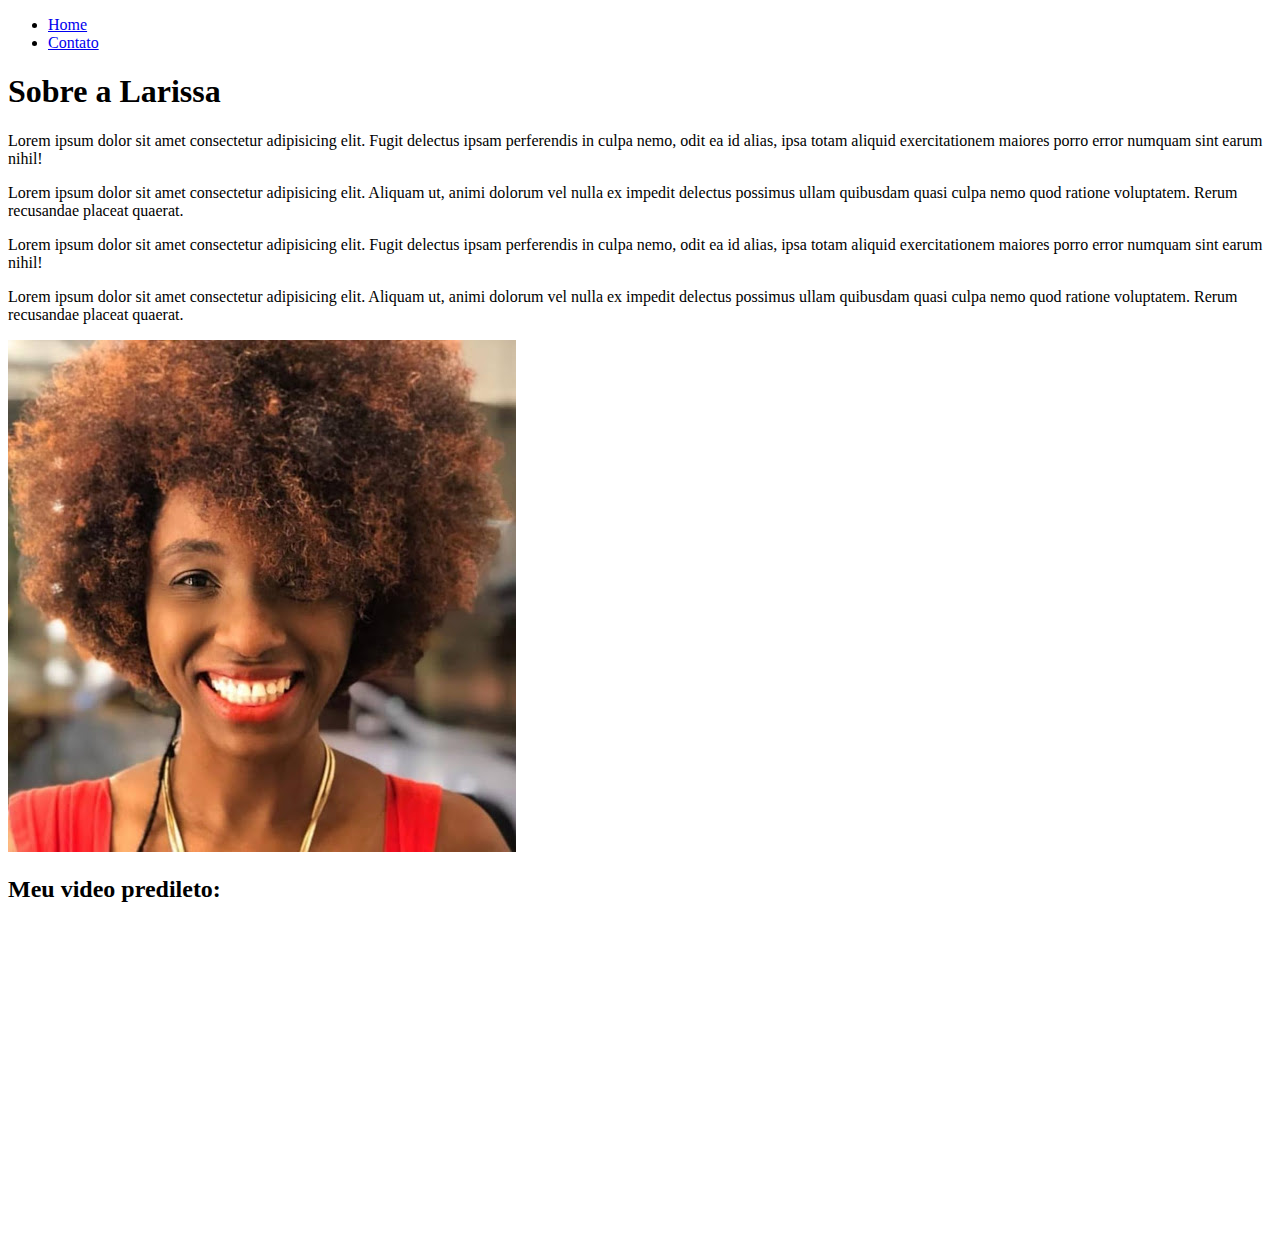
==== index.html @ 178fd973 "Front" ====
<!DOCTYPE html>
<html lang="en">
<head>
    <meta charset="UTF-8">
    <meta name="viewport" content="width=device-width, initial-scale=1.0">
    <title>Meu Perfil</title>
</head>
<body>
    <ul>
        <li>
            <a href="index.html"> Home </a>
        </li>

        <li>
            <a href="contato.html"> Contato </a>
        </li>
        
    </ul>

    <h1>Sobre a Larissa</h1>

    <p>
        Lorem ipsum dolor sit amet consectetur adipisicing elit.
        Fugit delectus ipsam perferendis in culpa nemo, odit ea id alias,
        ipsa totam aliquid exercitationem maiores porro error numquam sint earum nihil!
    </p>

    <p> Lorem ipsum dolor sit amet consectetur adipisicing elit. 
        Aliquam ut, animi dolorum vel nulla ex impedit delectus possimus 
        ullam quibusdam quasi culpa nemo quod ratione voluptatem.
        Rerum recusandae placeat quaerat.
    </p>
    
    <p>
        Lorem ipsum dolor sit amet consectetur adipisicing elit.
        Fugit delectus ipsam perferendis in culpa nemo, odit ea id alias,
        ipsa totam aliquid exercitationem maiores porro error numquam sint earum nihil!
    </p>
    
    <p> Lorem ipsum dolor sit amet consectetur adipisicing elit. 
        Aliquam ut, animi dolorum vel nulla ex impedit delectus possimus 
        ullam quibusdam quasi culpa nemo quod ratione voluptatem.
        Rerum recusandae placeat quaerat.
    </p>

    <img src="assets/img/foto.jpg" alt="Foto do criador desse conteudo">

    <h2>Meu video predileto:</h2>

    <iframe 
    width="560" 
    height="315" 
    src="https://www.youtube.com/embed/N3VQh7Q7N9M" 
    frameborder="0" 
    allow="accelerometer; autoplay; clipboard-write; 
    encrypted-media; gyroscope; picture-in-picture" 
    allowfullscreen>
    </iframe>
   
    
</body>
</html>
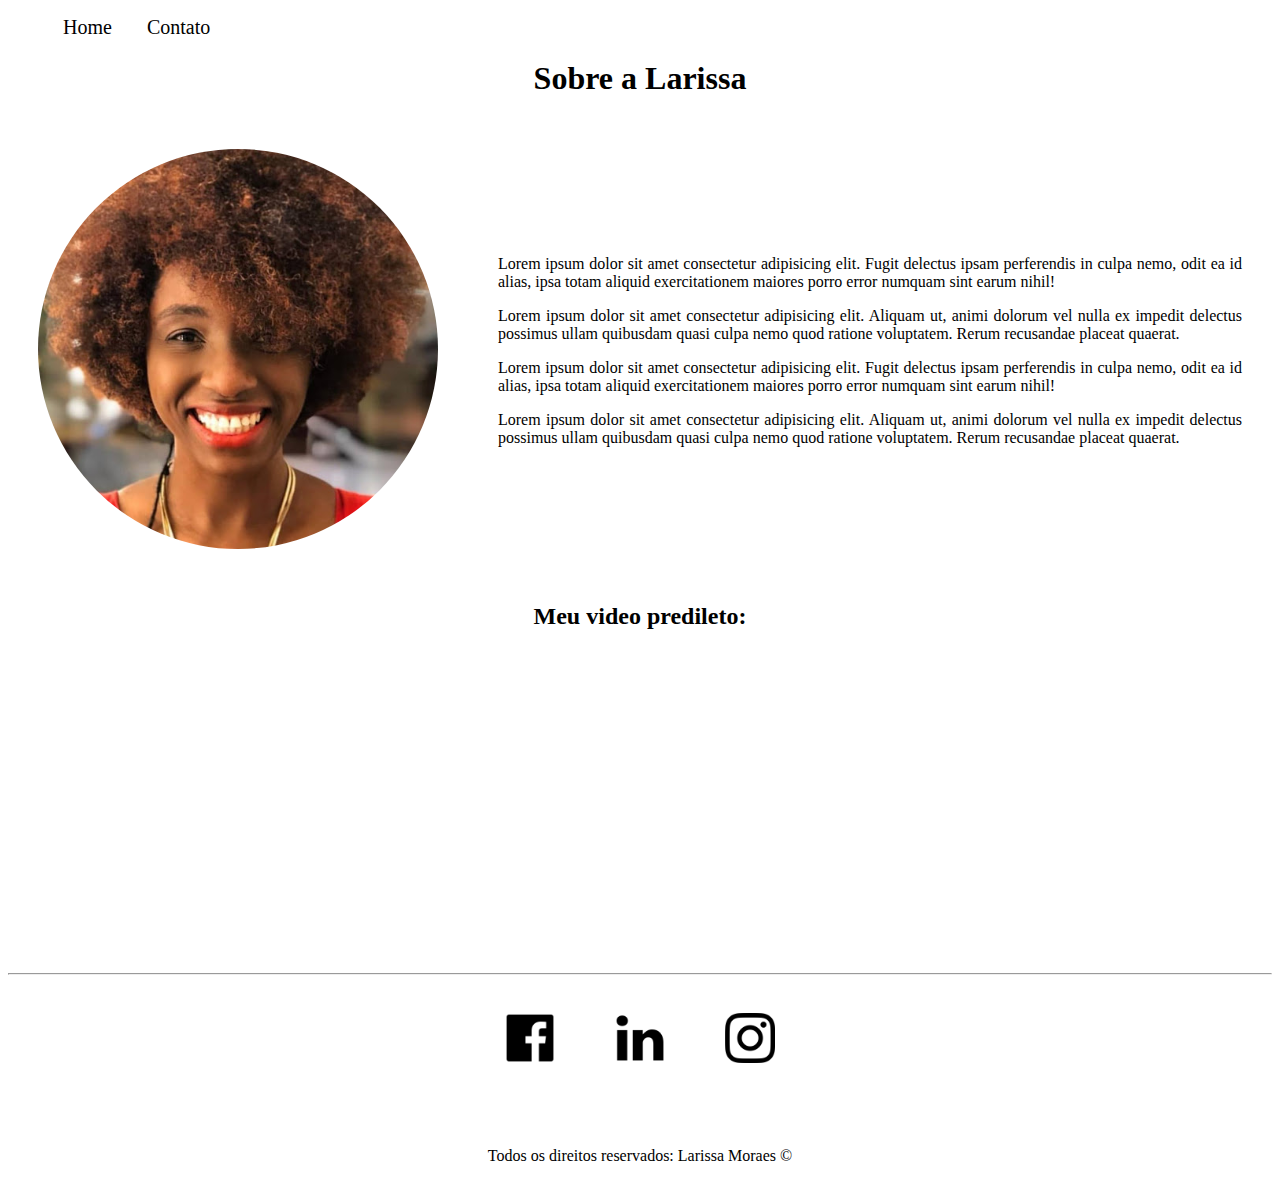
==== commit 79833fd8: "Implementação de todo estilo do site, utilizando CSS puro" ====
--- a/index.html
+++ b/index.html
@@ -4,9 +4,10 @@
     <meta charset="UTF-8">
     <meta name="viewport" content="width=device-width, initial-scale=1.0">
     <title>Meu Perfil</title>
+    <link rel="stylesheet" href="assets/css/style.css">
 </head>
 <body>
-    <ul>
+    <ul id="menu">
         <li>
             <a href="index.html"> Home </a>
         </li>
@@ -17,45 +18,82 @@
         
     </ul>
 
-    <h1>Sobre a Larissa</h1>
+    <h1 class="center">Sobre a Larissa</h1>
+    <div class="container">
 
-    <p>
-        Lorem ipsum dolor sit amet consectetur adipisicing elit.
-        Fugit delectus ipsam perferendis in culpa nemo, odit ea id alias,
-        ipsa totam aliquid exercitationem maiores porro error numquam sint earum nihil!
-    </p>
+        <div>
+            <img class="br-50 wh-500 p-30" src="assets/img/foto.jpg" alt="Foto do criador desse conteudo">
+        </div>
 
-    <p> Lorem ipsum dolor sit amet consectetur adipisicing elit. 
-        Aliquam ut, animi dolorum vel nulla ex impedit delectus possimus 
-        ullam quibusdam quasi culpa nemo quod ratione voluptatem.
-        Rerum recusandae placeat quaerat.
-    </p>
+        <div class="p-30">
+            <p class="justify">
+                Lorem ipsum dolor sit amet consectetur adipisicing elit.
+                Fugit delectus ipsam perferendis in culpa nemo, odit ea id alias,
+                ipsa totam aliquid exercitationem maiores porro error numquam sint earum nihil!
+            </p>
+        
+            <p class="justify"> 
+                Lorem ipsum dolor sit amet consectetur adipisicing elit. 
+                Aliquam ut, animi dolorum vel nulla ex impedit delectus possimus 
+                ullam quibusdam quasi culpa nemo quod ratione voluptatem.
+                Rerum recusandae placeat quaerat.
+            </p>
+            
+            <p class="justify">
+                Lorem ipsum dolor sit amet consectetur adipisicing elit.
+                Fugit delectus ipsam perferendis in culpa nemo, odit ea id alias,
+                ipsa totam aliquid exercitationem maiores porro error numquam sint earum nihil!
+            </p>
+            
+            <p class="justify"> 
+                Lorem ipsum dolor sit amet consectetur adipisicing elit. 
+                Aliquam ut, animi dolorum vel nulla ex impedit delectus possimus 
+                ullam quibusdam quasi culpa nemo quod ratione voluptatem.
+                Rerum recusandae placeat quaerat.
+            </p>
+        </div>
+
+    </div>
+
+    <h2 class="center">Meu video predileto:</h2>
+
+    <div class="container">
+        <iframe 
+        width="560" 
+        height="315" 
+        src="https://www.youtube.com/embed/N3VQh7Q7N9M" 
+        frameborder="0" 
+        allow="accelerometer; autoplay; clipboard-write; 
+        encrypted-media; gyroscope; picture-in-picture" 
+        allowfullscreen>
+        </iframe>
+    </div>
+     <hr>
+    <footer>
+
+        <div class="container mb-50">
+            <a href="https://pt-br.facebook.com/" target="_blank">
+                <img class="tm-social p-30" src="assets/img/facebook.png" 
+                alt="Logo do Facebook">
+            </a>
+
+            <a href="https://www.linkedin.com/home" target="_blank">
+                <img class="tm-social p-30" src="assets/img/linkedin.png" 
+                alt="Logo do Linkedin">
+            </a>
+
+            <a href="https://www.instagram.com/?hl=pt-br" target="_blank">
+                <img class="tm-social p-30" src="assets/img/instagram.png" 
+                alt="Logo do Instagram">
+            </a>
     
-    <p>
-        Lorem ipsum dolor sit amet consectetur adipisicing elit.
-        Fugit delectus ipsam perferendis in culpa nemo, odit ea id alias,
-        ipsa totam aliquid exercitationem maiores porro error numquam sint earum nihil!
-    </p>
-    
-    <p> Lorem ipsum dolor sit amet consectetur adipisicing elit. 
-        Aliquam ut, animi dolorum vel nulla ex impedit delectus possimus 
-        ullam quibusdam quasi culpa nemo quod ratione voluptatem.
-        Rerum recusandae placeat quaerat.
-    </p>
+        </div>
 
-    <img src="assets/img/foto.jpg" alt="Foto do criador desse conteudo">
-
-    <h2>Meu video predileto:</h2>
-
-    <iframe 
-    width="560" 
-    height="315" 
-    src="https://www.youtube.com/embed/N3VQh7Q7N9M" 
-    frameborder="0" 
-    allow="accelerometer; autoplay; clipboard-write; 
-    encrypted-media; gyroscope; picture-in-picture" 
-    allowfullscreen>
-    </iframe>
+        <p class="center">
+            Todos os direitos reservados: Larissa Moraes &copy;
+        </p>
+       
+    </footer>
    
     
 </body>
--- a/assets/css/style.css
+++ b/assets/css/style.css
@@ -0,0 +1,59 @@
+/*Estilos da página index.html*/
+.center {
+    text-align: center;
+}
+
+.justify {
+    text-align: justify;
+}
+
+.container {
+    display: flex;
+    flex-flow: row;
+    justify-content: center;
+    align-items: center;
+}
+
+#menu li {
+    display: inline;
+    padding: 15px;
+    text-decoration: none;
+}
+
+#menu li a {
+    text-decoration: none;
+    color: black;
+    font-size: 20px;
+}
+
+#menu li a:hover{
+    color: grey;
+}
+
+.p-30 {
+    padding: 30px;
+}
+
+.br-50 {
+    border-radius: 50%;
+}
+
+.wh-500 {
+    width: 400px;
+    height: 400px;
+}
+
+.tm-social {
+    width: 50px;
+    height: 50px;
+}
+
+.mb-50{
+    margin-bottom: 50px;
+}
+
+.ml-50{
+    margin-left: 50px;
+}
+
+/*Estilos da página contato.html*/ 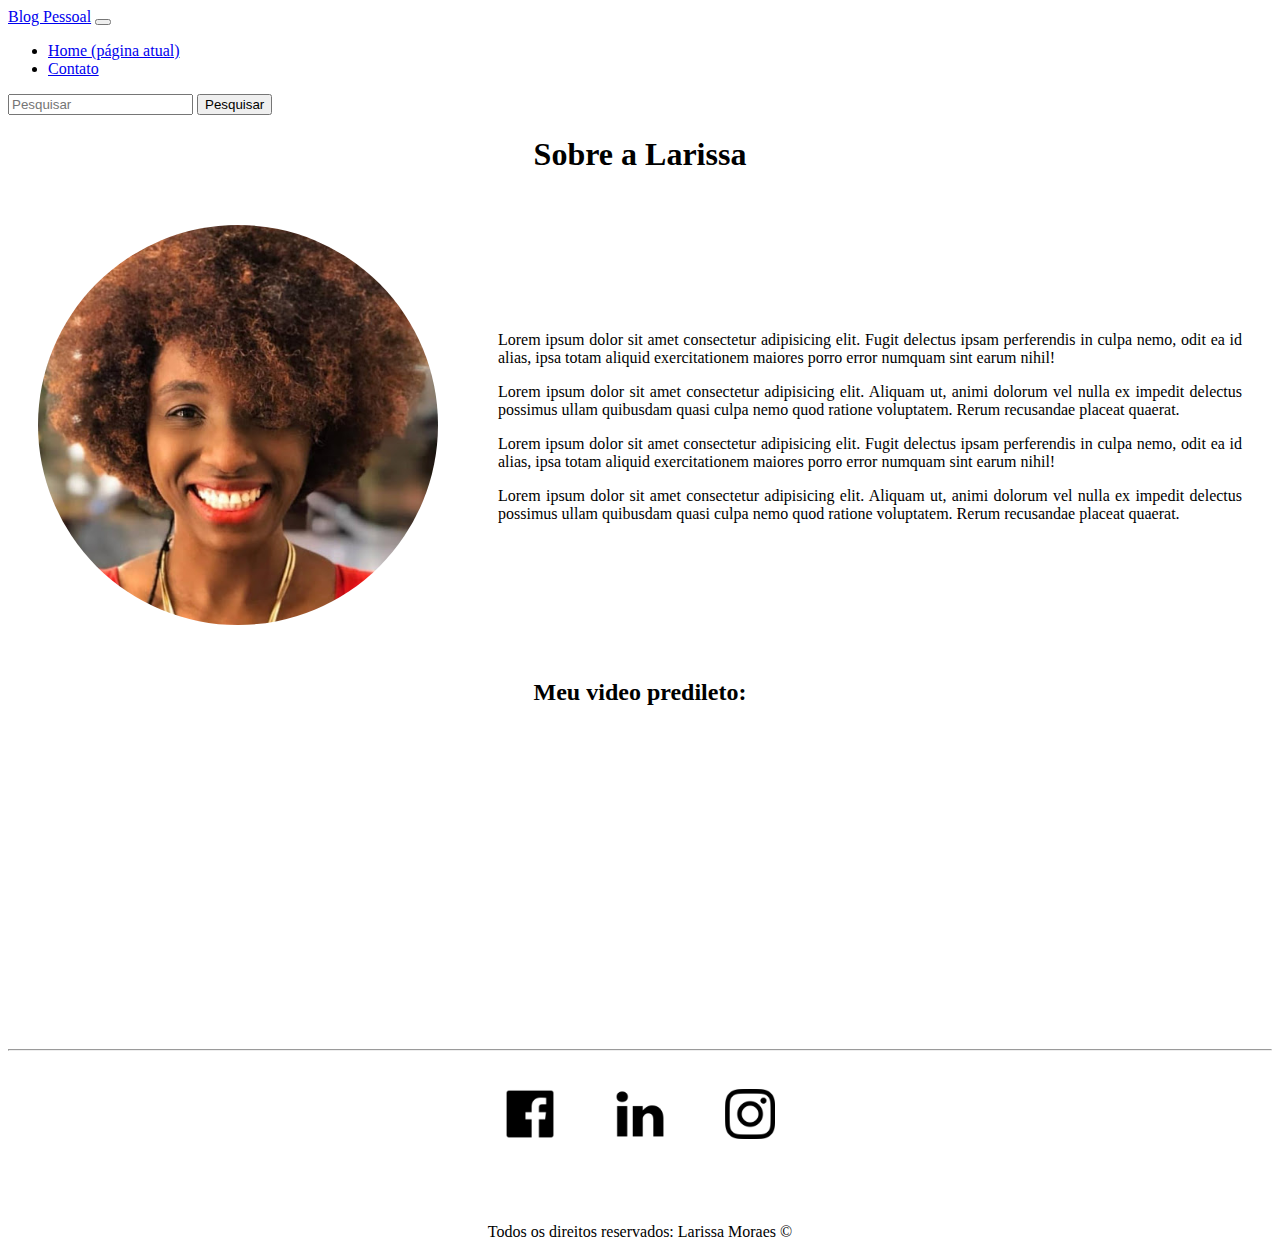
==== commit df193727: "Implemetação de BootStrap" ====
--- a/index.html
+++ b/index.html
@@ -5,18 +5,40 @@
     <meta name="viewport" content="width=device-width, initial-scale=1.0">
     <title>Meu Perfil</title>
     <link rel="stylesheet" href="assets/css/style.css">
+    <link rel="stylesheet" href="https://stackpath.bootstrapcdn.com/bootstrap/4.1.3/css/bootstrap.min.css"
+    integrity="sha384-MCw98/SFnGE8fJT3GXwEOngsV7Zt27NXFoaoApmYm81iuXoPkFOJwJ8ERdknLPMO" crossorigin="anonymous">
+
+    <!--LINKS CSS DO BOOTSTRAP-->
+    <link rel="stylesheet" href="https://stackpath.bootstrapcdn.com/bootstrap/4.1.3/css/bootstrap.min.css" 
+    integrity="sha384-MCw98/SFnGE8fJT3GXwEOngsV7Zt27NXFoaoApmYm81iuXoPkFOJwJ8ERdknLPMO" 
+    crossorigin="anonymous">
 </head>
 <body>
-    <ul id="menu">
-        <li>
-            <a href="index.html"> Home </a>
-        </li>
 
-        <li>
-            <a href="contato.html"> Contato </a>
-        </li>
-        
-    </ul>
+    <!--BARRA DE NAVEGAÇÃO-->
+    <nav class="navbar navbar-expand-lg navbar-light bg-light">
+        <a class="navbar-brand" href="#">Blog Pessoal</a>
+        <button class="navbar-toggler" type="button" data-toggle="collapse" data-target="#conteudoNavbarSuportado" aria-controls="conteudoNavbarSuportado" aria-expanded="false" aria-label="Alterna navegação">
+          <span class="navbar-toggler-icon"></span>
+        </button>
+      
+        <div class="collapse navbar-collapse" id="conteudoNavbarSuportado">
+          <ul class="navbar-nav mr-auto">
+            <li class="nav-item active">
+              <a class="nav-link" href="index.html">Home <span class="sr-only">(página atual)</span></a>
+            </li>
+            <li class="nav-item">
+              <a class="nav-link" href="contato.html">Contato</a>
+            </li>
+          </ul>
+          <form class="form-inline my-2 my-lg-0">
+            <input class="form-control mr-sm-2" type="search" placeholder="Pesquisar" aria-label="Pesquisar">
+            <button class="btn btn-outline-success my-2 my-sm-0" type="submit">Pesquisar</button>
+          </form>
+        </div>
+      </nav>
+
+      <!--/BARRA DE NAVEGAÇÃO-->
 
     <h1 class="center">Sobre a Larissa</h1>
     <div class="container">
@@ -95,6 +117,10 @@
        
     </footer>
    
+    <!--LINKS JS DO BOOTSTRAP-->
+    <script src="https://code.jquery.com/jquery-3.3.1.slim.min.js" integrity="sha384-q8i/X+965DzO0rT7abK41JStQIAqVgRVzpbzo5smXKp4YfRvH+8abtTE1Pi6jizo" crossorigin="anonymous"></script>
+    <script src="https://cdnjs.cloudflare.com/ajax/libs/popper.js/1.14.3/umd/popper.min.js" integrity="sha384-ZMP7rVo3mIykV+2+9J3UJ46jBk0WLaUAdn689aCwoqbBJiSnjAK/l8WvCWPIPm49" crossorigin="anonymous"></script>
+    <script src="https://stackpath.bootstrapcdn.com/bootstrap/4.1.3/js/bootstrap.min.js" integrity="sha384-ChfqqxuZUCnJSK3+MXmPNIyE6ZbWh2IMqE241rYiqJxyMiZ6OW/JmZQ5stwEULTy" crossorigin="anonymous"></script>
     
 </body>
 </html>